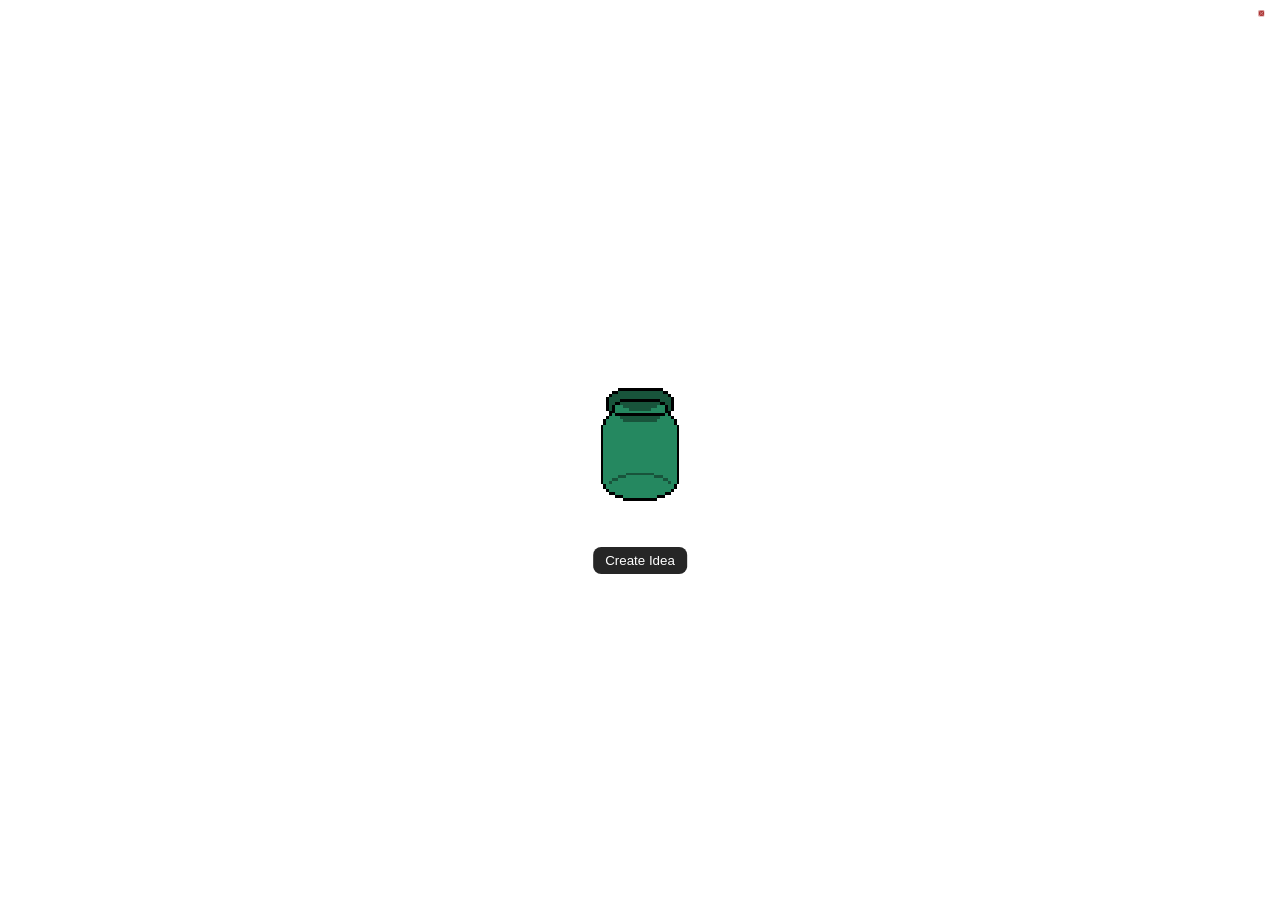
==== ui/index.html @ ac7303d6 "First Push Notes: - Basic IdeaJar - Needed to create this so i can finish the version checker" ====
<!DOCTYPE html>
<html>
<head>
    <meta charset="UTF-8">
    <title>Idea Jar</title>
    <link rel="stylesheet" href="style.css">
</head>
<body>

    <img id="closeButton" src="Sprites/exit.png" draggable="false">

    <div class="jarContainer">
        <img id="pickButton" src="Sprites/jar.png" draggable="false">

        <button id="createIdeaButton">Create Idea</button>

        <div id="taskPanel" class="hidden">
            <div class="tabs">
                <button id="tasksTab" class="tabButton activeTab">Tasks</button>
                <button id="completedTab" class="tabButton">Completed</button>
            </div>

            <h2 id="taskPanelTitle"></h2>
            <div id="taskList"></div>

            <div class="panelActions">
                <button id="randomTaskButton">Random Task</button>
                <button id="createTaskButton">Create Task</button>
            </div>
        </div>

        <div id="subtaskPanel" class="hidden">
            <div class="tabs">
                <button id="subtasksTasksTab" class="tabButton activeTab">Tasks</button>
                <button id="subtasksCompletedTab" class="tabButton">Completed</button>
            </div>

            <button id="backButton">← Back</button>
            <h2 id="subtaskPanelTitle"></h2>
            <div id="subtaskList"></div>

            <div class="panelActions">
                <button id="randomSubtaskButton">Random Subtask</button>
            </div>
        </div>

        <div id="completedPanel" class="hidden">
            <div class="tabs">
                <button id="completedTasksTab" class="tabButton">Tasks</button>
                <button id="completedTabHeader" class="tabButton activeTab">Completed</button>
            </div>

            <button id="completedBackButton">← Back</button>
            <h2 id="completedPanelTitle">Completed</h2>
            <div id="completedCount"></div>
            <div id="completedList"></div>
        </div>

        <div id="messagePopup" class="hidden">
            <p id="messageText"></p>
        </div>
    </div>

    <script src="script.js"></script>
</body>
</html>
---- ui/style.css ----
html, body {
    margin: 0;
    padding: 0;
    width: 100%;
    height: 100%;
    background: transparent;
    overflow: hidden;
    font-family: sans-serif;
}

body {
    display: flex;
    justify-content: center;
    align-items: center;
    position: relative;
}

.hidden {
    display: none !important;
}

.jarContainer {
    position: relative;
    width: auto;
    height: auto;
    min-width: 180px;
    min-height: 180px;
    display: flex;
    justify-content: center;
    align-items: center;
}

#pickButton {
    width: 180px;
    height: 180px;
    object-fit: contain;
    image-rendering: pixelated;
    cursor: pointer;
    user-select: none;
    -webkit-user-drag: none;
    z-index: 5;
}

#pickButton.disabled {
    pointer-events: none;
    opacity: 0.75;
    cursor: pointer;
}

#closeButton {
    position: absolute;
    top: 6px;
    right: 6px;
    width: 24px;
    height: 24px;
    z-index: 50;
    cursor: pointer;
}

#createIdeaButton {
    position: absolute;
    left: 50%;
    bottom: -34px;
    transform: translateX(-50%);
    padding: 6px 12px;
    border: none;
    border-radius: 8px;
    background: rgba(20, 20, 20, 0.92);
    color: white;
    cursor: pointer;
    z-index: 20;
    white-space: nowrap;
}

#taskPanel,
#subtaskPanel,
#completedPanel {
    position: relative;
    width: 300px;
    max-width: 300px;
    max-height: 320px;
    overflow-y: auto;
    padding: 14px;
    border-radius: 12px;
    background: rgba(20, 20, 20, 0.95);
    color: white;
    z-index: 30;
    box-shadow: 0 6px 20px rgba(0, 0, 0, 0.35);
}

.tabs {
    display: flex;
    gap: 8px;
    margin-bottom: 10px;
    justify-content: center;
}

.tabButton {
    border: none;
    border-radius: 8px;
    padding: 6px 12px;
    cursor: pointer;
}

.activeTab {
    font-weight: bold;
}

#taskPanelTitle,
#subtaskPanelTitle,
#completedPanelTitle {
    margin: 0 0 12px 0;
    text-align: center;
    font-size: 18px;
}

#taskList,
#subtaskList,
#completedList {
    display: flex;
    flex-direction: column;
    gap: 8px;
}

#completedCount {
    margin-bottom: 10px;
    text-align: center;
    opacity: 0.9;
}

.taskItem {
    padding: 8px;
    border-radius: 8px;
    background: rgba(255, 255, 255, 0.06);
}

.taskRow {
    display: flex;
    justify-content: space-between;
    align-items: center;
    gap: 8px;
}

.taskButton {
    flex: 1;
    text-align: left;
    border: none;
    background: transparent;
    color: white;
    cursor: pointer;
    font-size: 14px;
    padding: 4px 0;
    border-radius: 6px;
}

.deleteButton {
    border: none;
    background: transparent;
    color: #ff6666;
    cursor: pointer;
    font-size: 16px;
    padding: 0 6px;
    flex-shrink: 0;
}

.deleteButton:hover {
    color: #ff3333;
}

.highlighted {
    background: rgba(255, 255, 0, 0.2);
}

.panelActions {
    margin-top: 12px;
    display: flex;
    justify-content: center;
    gap: 8px;
    flex-wrap: wrap;
}

#createTaskButton,
#backButton,
#randomTaskButton,
#randomSubtaskButton,
#completedBackButton {
    border: none;
    border-radius: 8px;
    padding: 8px 14px;
    cursor: pointer;
}

#backButton,
#completedBackButton {
    margin-bottom: 10px;
}

#messagePopup {
    position: absolute;
    top: 10px;
    left: 50%;
    transform: translateX(-50%);
    min-width: 160px;
    max-width: 240px;
    padding: 12px 16px;
    border-radius: 10px;
    background: rgba(20, 20, 20, 0.96);
    color: white;
    text-align: center;
    z-index: 60;
    box-shadow: 0 6px 20px rgba(0, 0, 0, 0.35);
}

#messageText {
    margin: 0;
    word-break: break-word;
}
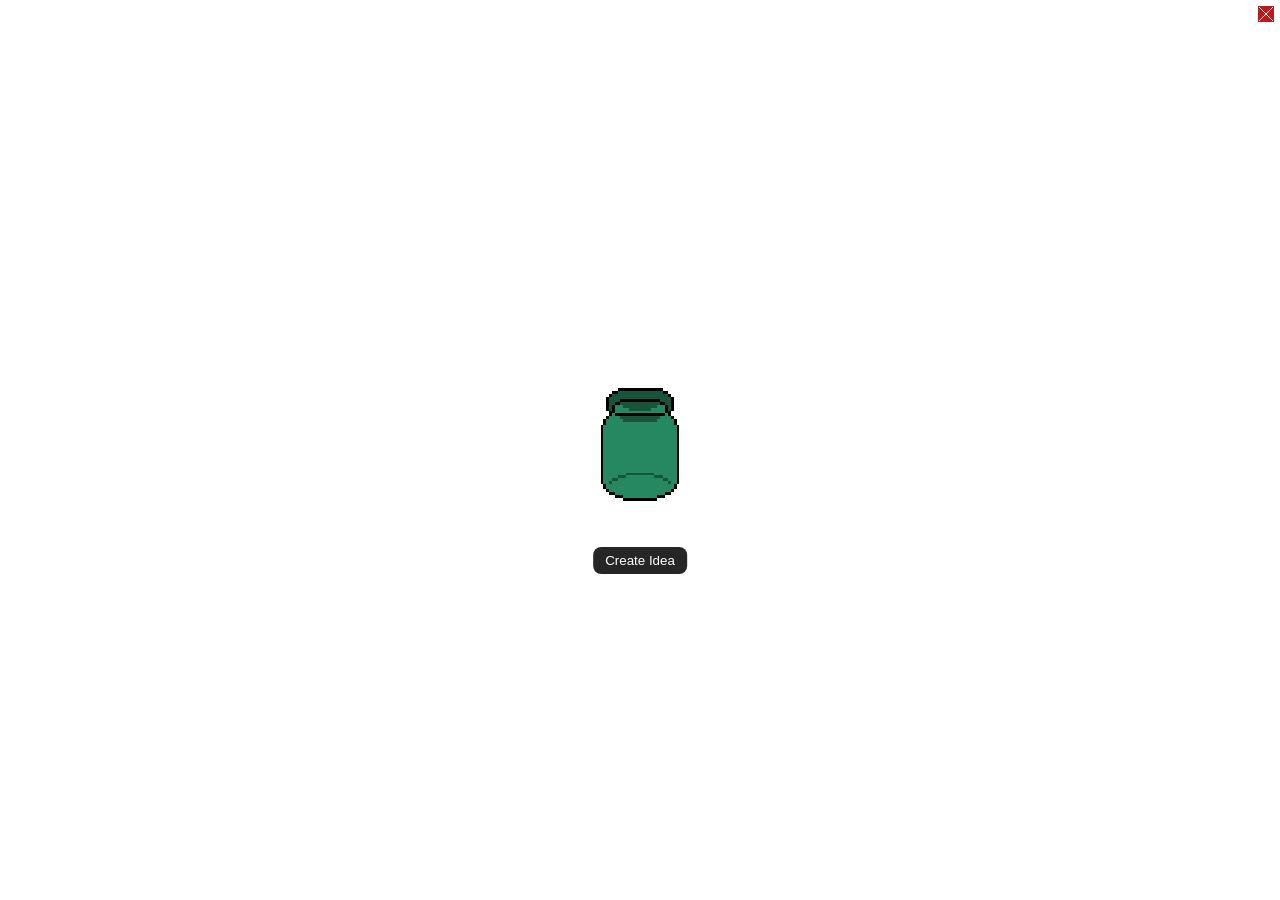
==== commit 944d86d1: "Updated some logic Notes: - Added background - Added exit sprite - Rigged it all up/" ====
--- a/ui/index.html
+++ b/ui/index.html
@@ -1,59 +1,67 @@
 <!DOCTYPE html>
-<html>
+<html lang="en">
 <head>
     <meta charset="UTF-8">
+    <meta name="viewport" content="width=device-width, initial-scale=1.0">
     <title>Idea Jar</title>
     <link rel="stylesheet" href="style.css">
 </head>
 <body>
-
-    <img id="closeButton" src="Sprites/exit.png" draggable="false">
+    <button id="closeButton" type="button" aria-label="Close"></button>
 
     <div class="jarContainer">
-        <img id="pickButton" src="Sprites/jar.png" draggable="false">
+        <img id="pickButton" src="Sprites/jar.png" alt="Idea Jar" draggable="false">
 
-        <button id="createIdeaButton">Create Idea</button>
+        <button id="createIdeaButton" type="button">Create Idea</button>
 
         <div id="taskPanel" class="hidden">
-            <div class="tabs">
-                <button id="tasksTab" class="tabButton activeTab">Tasks</button>
-                <button id="completedTab" class="tabButton">Completed</button>
-            </div>
+            <div class="panelContent">
+                <div class="tabs">
+                    <button id="tasksTab" class="tabButton activeTab" type="button">Tasks</button>
+                    <button id="completedTab" class="tabButton" type="button">Completed</button>
+                </div>
 
-            <h2 id="taskPanelTitle"></h2>
-            <div id="taskList"></div>
+                <h2 id="taskPanelTitle"></h2>
+                <div id="taskList"></div>
 
-            <div class="panelActions">
-                <button id="randomTaskButton">Random Task</button>
-                <button id="createTaskButton">Create Task</button>
+                <div class="panelActions">
+                    <button id="randomTaskButton" type="button">Random Task</button>
+                    <button id="createTaskButton" type="button">Create Task</button>
+                </div>
             </div>
         </div>
 
         <div id="subtaskPanel" class="hidden">
-            <div class="tabs">
-                <button id="subtasksTasksTab" class="tabButton activeTab">Tasks</button>
-                <button id="subtasksCompletedTab" class="tabButton">Completed</button>
-            </div>
+            <div class="panelContent">
+                <div class="tabs">
+                    <button id="subtasksTasksTab" class="tabButton activeTab" type="button">Tasks</button>
+                    <button id="subtasksCompletedTab" class="tabButton" type="button">Completed</button>
+                </div>
 
-            <button id="backButton">← Back</button>
-            <h2 id="subtaskPanelTitle"></h2>
-            <div id="subtaskList"></div>
+                <button id="backButton" type="button">← Back</button>
 
-            <div class="panelActions">
-                <button id="randomSubtaskButton">Random Subtask</button>
+                <h2 id="subtaskPanelTitle"></h2>
+                <div id="subtaskList"></div>
+
+                <div class="panelActions">
+                    <button id="randomSubtaskButton" type="button">Random Subtask</button>
+                </div>
             </div>
         </div>
 
         <div id="completedPanel" class="hidden">
-            <div class="tabs">
-                <button id="completedTasksTab" class="tabButton">Tasks</button>
-                <button id="completedTabHeader" class="tabButton activeTab">Completed</button>
+            <div class="panelContent">
+                <div class="tabs">
+                    <button id="completedTasksTab" class="tabButton" type="button">Tasks</button>
+                    <button id="completedTabHeader" class="tabButton activeTab" type="button">Completed</button>
+                </div>
+
+                <button id="completedBackButton" type="button">← Back</button>
+
+                <h2 id="completedPanelTitle">Completed</h2>
+                <div id="completedCount"></div>
+                <div id="completedList"></div>
             </div>
-
-            <button id="completedBackButton">← Back</button>
-            <h2 id="completedPanelTitle">Completed</h2>
-            <div id="completedCount"></div>
-            <div id="completedList"></div>
         </div>
 
         <div id="messagePopup" class="hidden">
--- a/ui/style.css
+++ b/ui/style.css
@@ -1,66 +1,109 @@
-html, body {
+/* =========================
+   Base / Reset
+========================= */
+
+html,
+body {
+    width: 100%;
+    height: 100%;
     margin: 0;
     padding: 0;
-    width: 100%;
-    height: 100%;
+    overflow: hidden;
     background: transparent;
-    overflow: hidden;
     font-family: sans-serif;
 }
 
 body {
+    position: relative;
     display: flex;
     justify-content: center;
     align-items: center;
-    position: relative;
 }
 
 .hidden {
     display: none !important;
 }
 
+
+/* =========================
+   Main Container
+========================= */
+
 .jarContainer {
     position: relative;
+    display: flex;
+    justify-content: center;
+    align-items: center;
+    min-width: 180px;
+    min-height: 180px;
     width: auto;
     height: auto;
-    min-width: 180px;
-    min-height: 180px;
-    display: flex;
-    justify-content: center;
-    align-items: center;
-}
+}
+
+
+/* =========================
+   Jar
+========================= */
 
 #pickButton {
     width: 180px;
     height: 180px;
+    z-index: 5;
+    cursor: pointer;
+    user-select: none;
     object-fit: contain;
     image-rendering: pixelated;
-    cursor: pointer;
-    user-select: none;
     -webkit-user-drag: none;
-    z-index: 5;
 }
 
 #pickButton.disabled {
+    opacity: 0.75;
+    cursor: default;
     pointer-events: none;
-    opacity: 0.75;
-    cursor: pointer;
-}
+}
+
+
+/* =========================
+   Close Button
+========================= */
 
 #closeButton {
     position: absolute;
     top: 6px;
     right: 6px;
-    width: 24px;
-    height: 24px;
     z-index: 50;
-    cursor: pointer;
-}
+    width: 16px;
+    height: 16px;
+    padding: 0;
+    border: none;
+    outline: none;
+    cursor: pointer;
+    background-color: transparent;
+    background-image: url("Sprites/exit.png");
+    background-repeat: no-repeat;
+    background-position: 0 0;
+    background-size: 16px 48px;
+    image-rendering: pixelated;
+}
+
+#closeButton:hover {
+    background-position: 0 -16px;
+}
+
+#closeButton:active {
+    background-position: 0 -32px;
+}
+
+
+/* =========================
+   Primary Floating Button
+========================= */
 
 #createIdeaButton {
     position: absolute;
     left: 50%;
     bottom: -34px;
+    z-index: 20;
     transform: translateX(-50%);
     padding: 6px 12px;
     border: none;
@@ -68,43 +111,82 @@
     background: rgba(20, 20, 20, 0.92);
     color: white;
     cursor: pointer;
-    z-index: 20;
     white-space: nowrap;
 }
+
+#createIdeaButton:hover {
+    background: rgba(35, 35, 35, 0.95);
+}
+
+
+/* =========================
+   Panels
+========================= */
 
 #taskPanel,
 #subtaskPanel,
 #completedPanel {
     position: relative;
+    z-index: 30;
     width: 300px;
     max-width: 300px;
     max-height: 320px;
     overflow-y: auto;
     padding: 14px;
     border-radius: 12px;
-    background: rgba(20, 20, 20, 0.95);
-    color: white;
-    z-index: 30;
+    color: white;
     box-shadow: 0 6px 20px rgba(0, 0, 0, 0.35);
-}
+
+    background-image: url("Sprites/BG.png");
+    background-repeat: no-repeat;
+    background-position: center;
+    background-size: 100% 100%;
+    image-rendering: pixelated;
+}
+
+/* This is the actual large dark square now */
+.panelContent {
+    min-height: calc(100% - 24px);
+    padding: 12px;
+    border-radius: 10px;
+    background: rgba(0, 0, 0, 0.5);
+    box-sizing: border-box;
+}
+
+
+/* =========================
+   Tabs
+========================= */
 
 .tabs {
     display: flex;
+    justify-content: center;
     gap: 8px;
     margin-bottom: 10px;
-    justify-content: center;
 }
 
 .tabButton {
+    padding: 6px 12px;
     border: none;
     border-radius: 8px;
-    padding: 6px 12px;
-    cursor: pointer;
+    background: rgba(255, 255, 255, 0.12);
+    color: white;
+    cursor: pointer;
+}
+
+.tabButton:hover {
+    background: rgba(255, 255, 255, 0.18);
 }
 
 .activeTab {
     font-weight: bold;
-}
+    background: rgba(255, 255, 255, 0.22);
+}
+
+
+/* =========================
+   Titles / Text
+========================= */
 
 #taskPanelTitle,
 #subtaskPanelTitle,
@@ -114,20 +196,25 @@
     font-size: 18px;
 }
 
-#taskList,
-#subtaskList,
-#completedList {
-    display: flex;
-    flex-direction: column;
-    gap: 8px;
-}
-
 #completedCount {
     margin-bottom: 10px;
     text-align: center;
     opacity: 0.9;
 }
 
+
+/* =========================
+   Lists
+========================= */
+
+#taskList,
+#subtaskList,
+#completedList {
+    display: flex;
+    flex-direction: column;
+    gap: 8px;
+}
+
 .taskItem {
     padding: 8px;
     border-radius: 8px;
@@ -136,31 +223,35 @@
 
 .taskRow {
     display: flex;
+    align-items: center;
     justify-content: space-between;
-    align-items: center;
     gap: 8px;
 }
 
 .taskButton {
     flex: 1;
+    padding: 4px 0;
+    border: none;
+    border-radius: 6px;
+    background: transparent;
+    color: white;
+    font-size: 14px;
     text-align: left;
-    border: none;
-    background: transparent;
-    color: white;
-    cursor: pointer;
-    font-size: 14px;
-    padding: 4px 0;
-    border-radius: 6px;
+    cursor: pointer;
+}
+
+.taskButton:hover {
+    background: rgba(255, 255, 255, 0.06);
 }
 
 .deleteButton {
+    flex-shrink: 0;
+    padding: 0 6px;
     border: none;
     background: transparent;
     color: #ff6666;
-    cursor: pointer;
     font-size: 16px;
-    padding: 0 6px;
-    flex-shrink: 0;
+    cursor: pointer;
 }
 
 .deleteButton:hover {
@@ -171,12 +262,17 @@
     background: rgba(255, 255, 0, 0.2);
 }
 
+
+/* =========================
+   Panel Action Buttons
+========================= */
+
 .panelActions {
+    display: flex;
+    justify-content: center;
+    flex-wrap: wrap;
+    gap: 8px;
     margin-top: 12px;
-    display: flex;
-    justify-content: center;
-    gap: 8px;
-    flex-wrap: wrap;
 }
 
 #createTaskButton,
@@ -184,30 +280,45 @@
 #randomTaskButton,
 #randomSubtaskButton,
 #completedBackButton {
+    padding: 8px 14px;
     border: none;
     border-radius: 8px;
-    padding: 8px 14px;
-    cursor: pointer;
+    background: rgba(255, 255, 255, 0.12);
+    color: white;
+    cursor: pointer;
+}
+
+#createTaskButton:hover,
+#backButton:hover,
+#randomTaskButton:hover,
+#randomSubtaskButton:hover,
+#completedBackButton:hover {
+    background: rgba(255, 255, 255, 0.18);
 }
 
 #backButton,
 #completedBackButton {
     margin-bottom: 10px;
 }
+
+
+/* =========================
+   Popup Message
+========================= */
 
 #messagePopup {
     position: absolute;
     top: 10px;
     left: 50%;
-    transform: translateX(-50%);
+    z-index: 60;
     min-width: 160px;
     max-width: 240px;
     padding: 12px 16px;
+    transform: translateX(-50%);
     border-radius: 10px;
     background: rgba(20, 20, 20, 0.96);
     color: white;
     text-align: center;
-    z-index: 60;
     box-shadow: 0 6px 20px rgba(0, 0, 0, 0.35);
 }
 
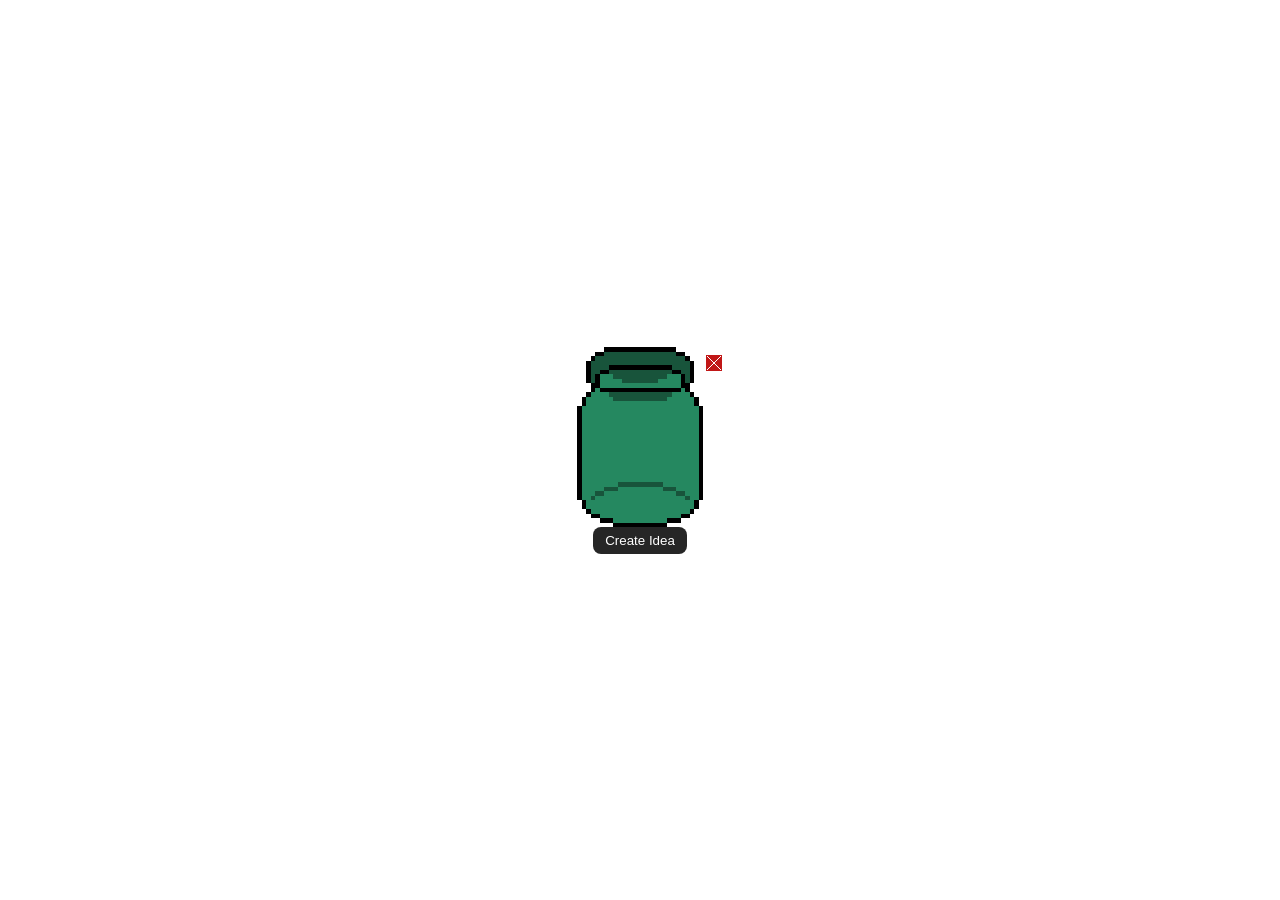
==== commit 19d2a857: "More UI Updated" ====
--- a/ui/index.html
+++ b/ui/index.html
@@ -7,9 +7,8 @@
     <link rel="stylesheet" href="style.css">
 </head>
 <body>
-    <button id="closeButton" type="button" aria-label="Close"></button>
-
     <div class="jarContainer">
+        <button id="closeButton" type="button" aria-label="Close"></button>
         <img id="pickButton" src="Sprites/jar.png" alt="Idea Jar" draggable="false">
 
         <button id="createIdeaButton" type="button">Create Idea</button>
--- a/ui/style.css
+++ b/ui/style.css
@@ -32,12 +32,10 @@
 .jarContainer {
     position: relative;
     display: flex;
+    flex-direction: column;
+    align-items: center;
     justify-content: center;
-    align-items: center;
-    min-width: 180px;
-    min-height: 180px;
-    width: auto;
-    height: auto;
+    gap: 6px;
 }
 
 
@@ -69,20 +67,23 @@
 
 #closeButton {
     position: absolute;
-    top: 6px;
-    right: 6px;
-    z-index: 50;
+    top: 8px;
+    right: 8px;
+    z-index: 100;
+
     width: 16px;
     height: 16px;
     padding: 0;
     border: none;
     outline: none;
     cursor: pointer;
+
     background-color: transparent;
     background-image: url("Sprites/exit.png");
     background-repeat: no-repeat;
     background-position: 0 0;
     background-size: 16px 48px;
+
     image-rendering: pixelated;
 }
 
@@ -100,11 +101,11 @@
 ========================= */
 
 #createIdeaButton {
-    position: absolute;
-    left: 50%;
-    bottom: -34px;
+    position: static;
     z-index: 20;
-    transform: translateX(-50%);
+
+    margin-top: -6px; /* 👈 overlap amount (adjust this) */
+
     padding: 6px 12px;
     border: none;
     border-radius: 8px;
@@ -136,7 +137,6 @@
     border-radius: 12px;
     color: white;
     box-shadow: 0 6px 20px rgba(0, 0, 0, 0.35);
-
     background-image: url("Sprites/BG.png");
     background-repeat: no-repeat;
     background-position: center;
@@ -224,12 +224,36 @@
 .taskRow {
     display: flex;
     align-items: center;
-    justify-content: space-between;
     gap: 8px;
+}
+
+.checkbox {
+    flex-shrink: 0;
+    width: 16px;
+    height: 16px;
+    padding: 0;
+    border: none;
+    outline: none;
+    cursor: pointer;
+    background-color: transparent;
+    background-image: url("Sprites/checkboxImage.png");
+    background-repeat: no-repeat;
+    background-position: 0 0;
+    background-size: 16px 48px;
+    image-rendering: pixelated;
+}
+
+.checkbox.checked {
+    background-position: 0 -32px;
+}
+
+.checkbox:not(.checked):hover {
+    background-position: 0 -16px;
 }
 
 .taskButton {
     flex: 1;
+    min-width: 0;
     padding: 4px 0;
     border: none;
     border-radius: 6px;
@@ -246,16 +270,28 @@
 
 .deleteButton {
     flex-shrink: 0;
-    padding: 0 6px;
-    border: none;
-    background: transparent;
-    color: #ff6666;
-    font-size: 16px;
-    cursor: pointer;
+    width: 16px;
+    height: 16px;
+    padding: 0;
+    border: none;
+    outline: none;
+    cursor: pointer;
+
+    background-color: transparent;
+    background-image: url("Sprites/xImage.png");
+    background-repeat: no-repeat;
+    background-position: 0 0;
+    background-size: 16px 48px;
+
+    image-rendering: pixelated;
 }
 
 .deleteButton:hover {
-    color: #ff3333;
+    background-position: 0 -16px;
+}
+
+.deleteButton:active {
+    background-position: 0 -32px;
 }
 
 .highlighted {
